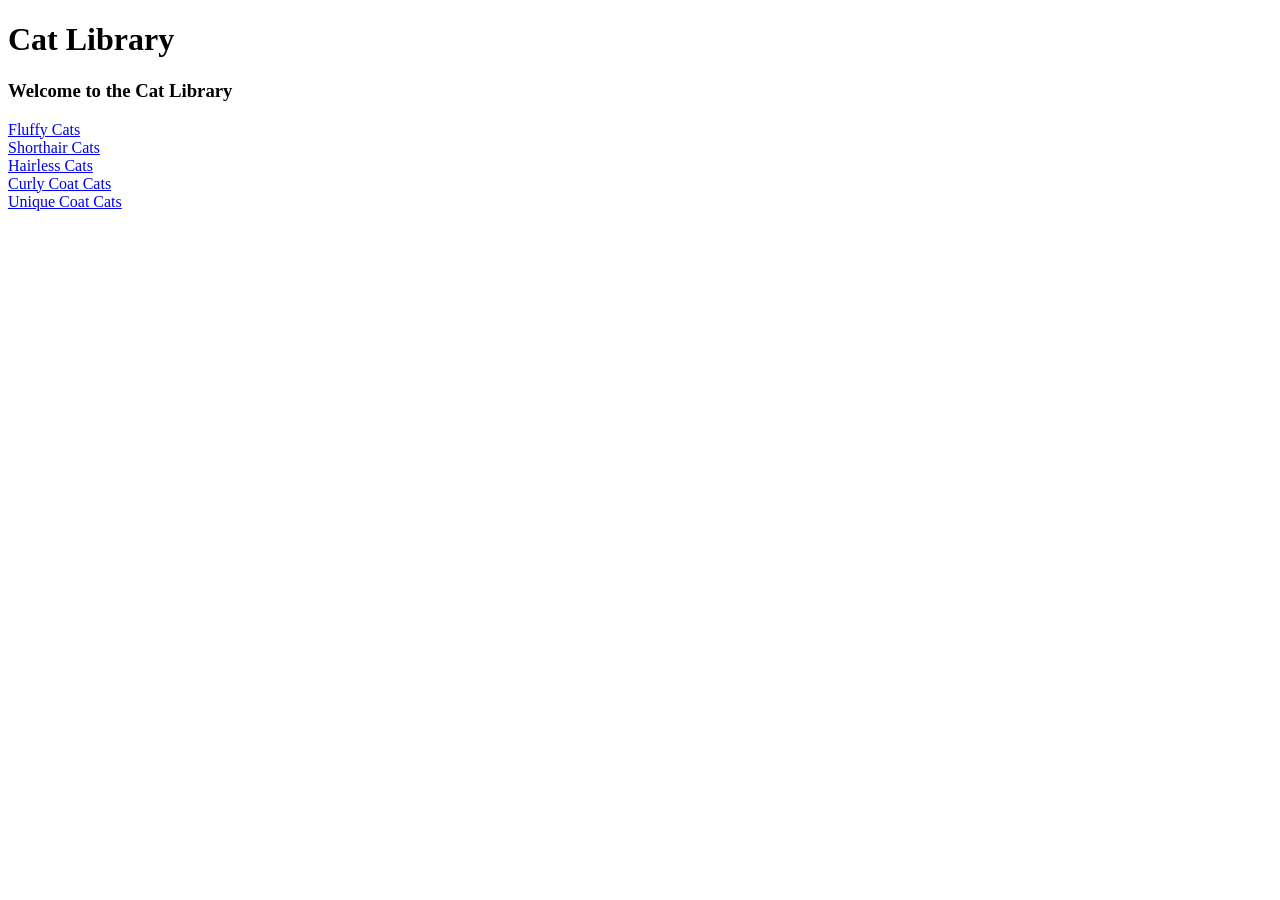
==== index.html @ 56eceb5d "test" ====
<!DOCTYPE html>
<head>
    <h1> Cat Library </h1>
    <h3> Welcome to the Cat Library </h3>
</head>
<body> 
    <div class="header">
        <a href="flufflycats.html" class="button-design">Fluffy Cats</a>
    </div>
     <div class="header">
        <a href="shorthaircats.html" class="button-design">Shorthair Cats</a>
    </div>
    <div class="header">
        <a href="hairlesscats.html" class="button-design">Hairless Cats</a>
    </div>
    <div class="header">
        <a href="curlycoats.html" class="button-design">Curly Coat Cats</a>
    </div>
    <div class="header">
        <a href="uniquebreeds.html" class="button-design">Unique Coat Cats</a>
    </div>   
</body>
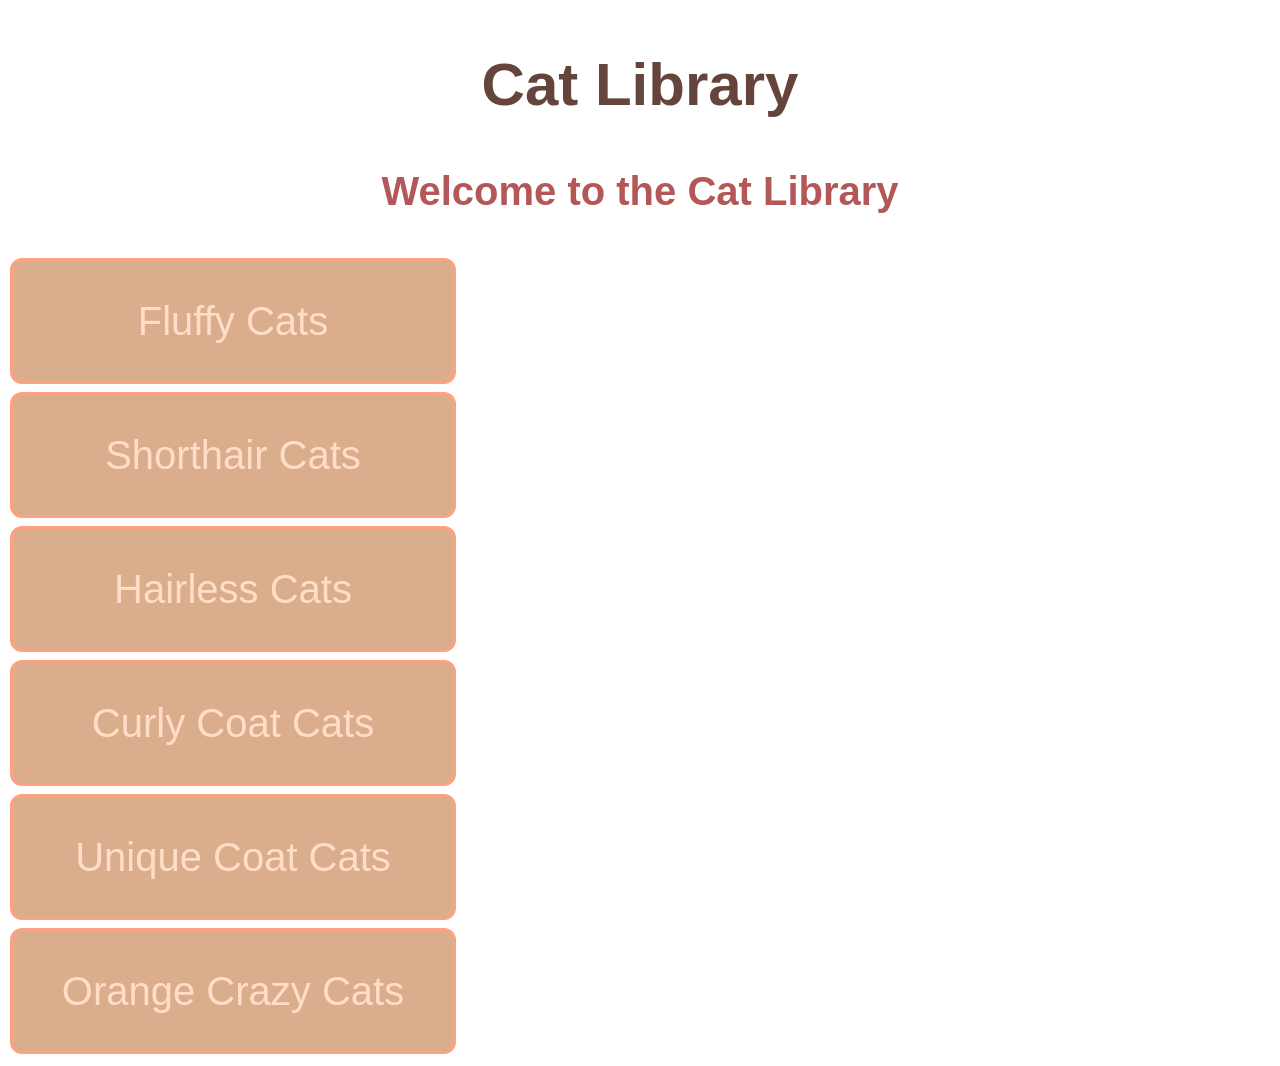
==== commit 0b74041e: "created index and other necessary pages, will upload images/media later" ====
--- a/index.html
+++ b/index.html
@@ -1,22 +1,27 @@
 <!DOCTYPE html>
 <head>
+    <link rel="stylesheet" href="frontend/style.css">
     <h1> Cat Library </h1>
     <h3> Welcome to the Cat Library </h3>
 </head>
 <body> 
     <div class="header">
-        <a href="flufflycats.html" class="button-design">Fluffy Cats</a>
+        <a href="catsHTML/fluffycats.html" class="button-design">Fluffy Cats</a>
     </div>
      <div class="header">
-        <a href="shorthaircats.html" class="button-design">Shorthair Cats</a>
+        <a href="catsHTML/shorthaircats.html" class="button-design">Shorthair Cats</a>
     </div>
     <div class="header">
-        <a href="hairlesscats.html" class="button-design">Hairless Cats</a>
+        <a href="catsHTML/hairlesscats.html" class="button-design">Hairless Cats</a>
     </div>
     <div class="header">
-        <a href="curlycoats.html" class="button-design">Curly Coat Cats</a>
+        <a href="catsHTML/curlycoats.html" class="button-design">Curly Coat Cats</a>
     </div>
     <div class="header">
-        <a href="uniquebreeds.html" class="button-design">Unique Coat Cats</a>
+        <a href="catsHTML/uniquebreeds.html" class="button-design">Unique Coat Cats</a>
     </div>   
-</body>+    <div class="header">
+        <a href="catsHTML/orangecats.html" class="button-design">Orange Crazy Cats</a>
+    </div>
+</body>
+
--- a/frontend/style.css
+++ b/frontend/style.css
@@ -0,0 +1,40 @@
+h1{
+    color: rgb(101, 68, 59);
+    padding: 10px 0;
+    text-align: center;
+    font-family: 'Arial', sans-serif;
+    font-size: 60px;
+}
+
+h3{
+    color: rgb(180, 87, 87);
+    text-align: center;
+    font-family: 'Arial', sans-serif;
+    font-size: 40px;
+
+}
+
+p{
+    color: rgb(194, 109, 109)
+    font-family: 'Arial', sans-serif;
+
+}
+
+a.button-design {
+    background-color: #daad8d;
+    border: 3px solid rgb(252, 161, 130);
+    color: rgb(255, 221, 199);
+    padding: 10px 20px;
+    text-align: center;
+    text-decoration: none;
+    display: inline-block;
+    font-size: 40px;
+    margin: 4px 2px;
+    cursor: pointer;
+    border-radius: 12px;
+    align-items: center;
+    align-content: center;
+    font-family: 'Arial', sans-serif;
+    width: 400px;
+    height: 100px;
+}
